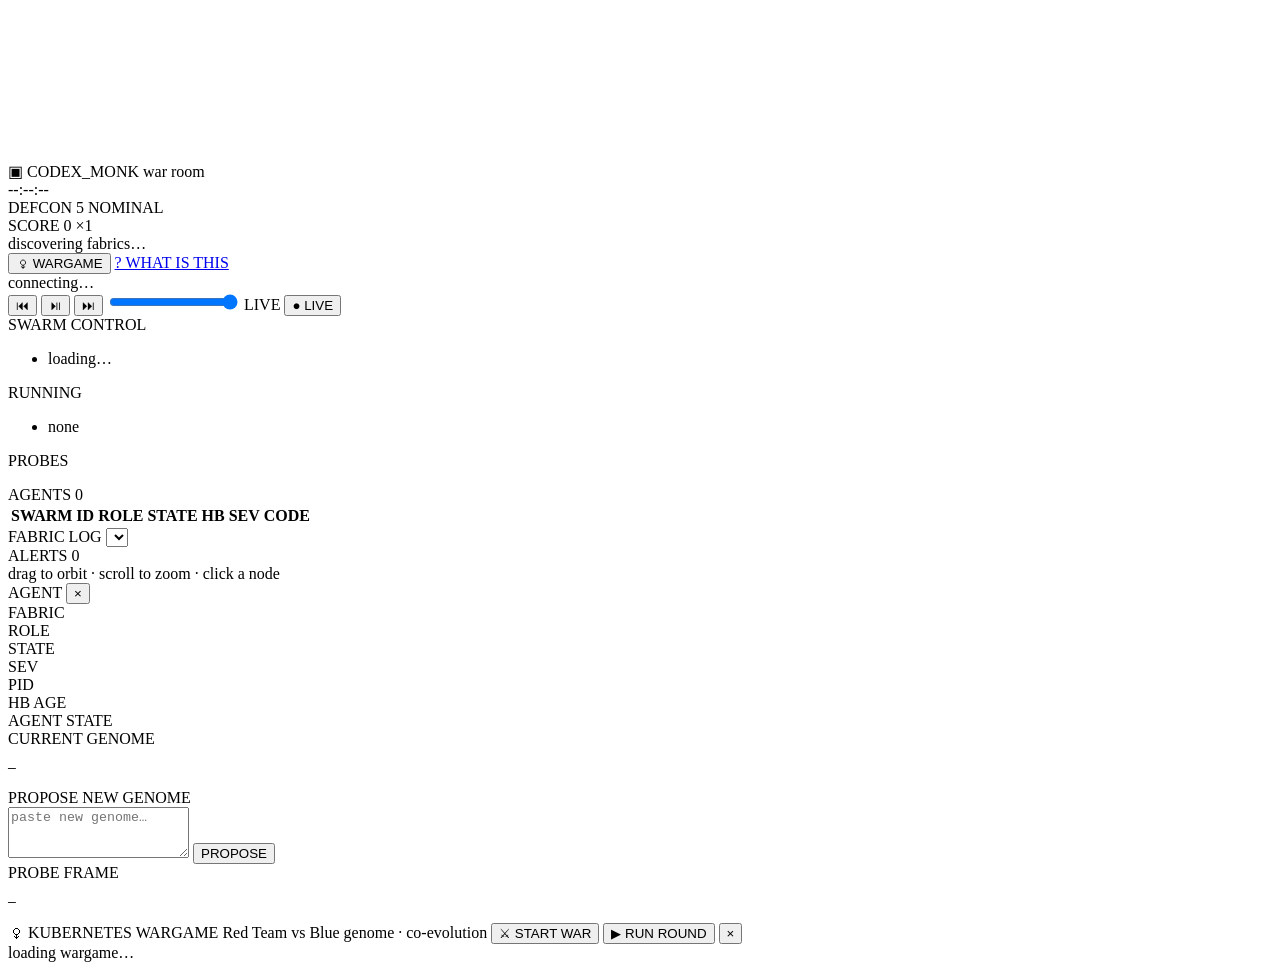
==== web/index.html @ 152323c5 "START WAR: full strategy-game redesign — battlefield, two armies, drill-down, custom-genome interven" ====
<!doctype html>
<html lang="en">
<head>
  <meta charset="utf-8">
  <meta name="viewport" content="width=device-width,initial-scale=1">
  <title>CODEX_MONK · WAR ROOM</title>
  <link rel="stylesheet" href="/style.css">
</head>
<body data-defcon="5">

<!-- full-screen WebGL war-room (behind everything) -->
<canvas id="war-canvas"></canvas>
<div class="scene-vignette"></div>

<!-- floating HUD bar -->
<header class="hud glass">
  <div class="brand">
    <span class="logo">▣</span>
    <span class="name">CODEX_MONK</span>
    <span class="sub">war room</span>
  </div>
  <div class="clock" id="clock">--:--:--</div>
  <div class="defcon-banner">
    <span class="lbl">DEFCON</span>
    <span class="lvl" id="defcon-lvl">5</span>
    <span class="state" id="defcon-state">NOMINAL</span>
  </div>
  <div class="score-chip" id="score-chip" title="Uptime defense score — climbs while all-green, streak resets on CRITICAL">
    <span class="lbl">SCORE</span>
    <span class="val" id="score-val">0</span>
    <span class="streak" id="score-streak">×1</span>
  </div>
  <div class="topo-readout"><span id="topo-meta">discovering fabrics…</span></div>
  <button class="hud-link evo-link" id="evo-toggle" title="Kubernetes wargame — genome evolution">⧬ WARGAME</button>
  <a class="hud-link" href="/docs.html" title="What is this?">? WHAT IS THIS</a>
  <div class="status">
    <span class="dot" id="conn-dot"></span>
    <span id="conn-text">connecting…</span>
  </div>
</header>

<!-- TIME MACHINE — scrub the swarm's recorded history (floating bottom-center) -->
<section class="timemachine glass" id="timemachine">
  <button class="tm-btn" id="tm-rewind" title="Step back">⏮</button>
  <button class="tm-btn" id="tm-play" title="Play / pause">⏯</button>
  <button class="tm-btn" id="tm-fwd" title="Step forward">⏭</button>
  <input type="range" id="tm-scrub" min="0" max="1000" value="1000" step="1">
  <span class="tm-clock" id="tm-clock">LIVE</span>
  <button class="tm-live" id="tm-live" title="Return to live">● LIVE</button>
</section>

<!-- Control column (floating left) -->
<section class="panel ctrl glass float-left">
  <div class="panel-head"><span>SWARM CONTROL</span></div>
  <ul class="config-list" id="config-list">
    <li class="empty">loading…</li>
  </ul>
  <div class="panel-head"><span>RUNNING</span></div>
  <ul class="proc-list" id="proc-list">
    <li class="empty">none</li>
  </ul>
  <div class="panel-head"><span>PROBES</span></div>
  <ul class="probe-list" id="probe-list"></ul>
</section>

<!-- Agent grid (floating right) -->
<section class="panel grid-panel glass float-right">
  <div class="panel-head">
    <span>AGENTS</span>
    <span class="meta" id="agent-meta">0</span>
  </div>
  <div class="grid-wrap">
    <table class="agent-grid">
      <thead><tr>
        <th>SWARM</th>
        <th>ID</th>
        <th>ROLE</th>
        <th>STATE</th>
        <th>HB</th>
        <th>SEV</th>
        <th>CODE</th>
      </tr></thead>
      <tbody id="agent-tbody"></tbody>
    </table>
  </div>
</section>

<!-- Log tail (floating bottom-left) -->
<section class="panel log glass float-bl">
  <div class="panel-head">
    <span>FABRIC LOG</span>
    <select id="log-fabric"></select>
  </div>
  <div class="log-wrap" id="log-tbody"></div>
</section>

<!-- Alert timeline (floating bottom-right) -->
<section class="panel alerts glass float-br">
  <div class="panel-head">
    <span>ALERTS</span>
    <span class="meta" id="alert-meta">0</span>
  </div>
  <div class="alert-wrap" id="alert-tbody"></div>
</section>

<!-- hint -->
<div class="scene-hint">drag to orbit · scroll to zoom · click a node</div>

<!-- Agent detail drawer (opens on click) -->
<aside id="drawer" class="drawer glass" aria-hidden="true">
  <div class="drawer-head">
    <span id="drawer-title">AGENT</span>
    <button id="drawer-close" type="button">×</button>
  </div>
  <div class="drawer-body" id="drawer-body">
    <div class="dr-row">
      <span class="dr-lbl">FABRIC</span>
      <span id="dr-fabric"></span>
    </div>
    <div class="dr-row">
      <span class="dr-lbl">ROLE</span>
      <span id="dr-role"></span>
    </div>
    <div class="dr-row">
      <span class="dr-lbl">STATE</span>
      <span id="dr-state"></span>
    </div>
    <div class="dr-row">
      <span class="dr-lbl">SEV</span>
      <span id="dr-sev"></span>
    </div>
    <div class="dr-row">
      <span class="dr-lbl">PID</span>
      <span id="dr-pid"></span>
    </div>
    <div class="dr-row">
      <span class="dr-lbl">HB AGE</span>
      <span id="dr-hb"></span>
    </div>
    <div class="dr-section">AGENT STATE</div>
    <table class="dr-vars" id="dr-vars"></table>
    <div class="dr-section">CURRENT GENOME</div>
    <pre id="dr-genome" class="dr-genome">—</pre>
    <div class="dr-section">PROPOSE NEW GENOME</div>
    <textarea id="dr-propose" class="dr-textarea" rows="3"
              placeholder="paste new genome…"></textarea>
    <button id="dr-propose-btn" class="big-btn">PROPOSE</button>
    <div id="dr-result" class="dr-result"></div>
    <div class="dr-section">PROBE FRAME</div>
    <pre id="dr-frame" class="dr-frame">—</pre>
  </div>
</aside>

<!-- EVOLUTION / WARGAME tab — Kubernetes Red-vs-Blue co-evolution overlay -->
<section class="evopanel glass" id="evopanel" aria-hidden="true">
  <div class="evo-head">
    <span class="evo-title">⧬ KUBERNETES WARGAME</span>
    <span class="evo-sub" id="evo-sub">Red Team vs Blue genome · co-evolution</span>
    <button class="evo-war" id="evo-war" type="button" title="Launch an autonomous Red-vs-Blue battle against the live champions">⚔ START WAR</button>
    <button class="evo-run" id="evo-run" type="button" title="Run one co-evolution round now (advance the arms race)">▶ RUN ROUND</button>
    <button class="evo-close" id="evo-close" type="button">×</button>
  </div>
  <div id="evo-war-banner"></div>
  <div id="evo-war-bf" class="war-bf"></div>
  <div id="evo-war-detail"></div>
  <div class="evo-body" id="evo-body"><div class="evo-empty">loading wargame…</div></div>
</section>

<div class="klaxon" id="klaxon"></div>

<!-- Three.js r134 (UMD globals) + bloom postprocessing, vendored offline -->
<script src="/vendor/three.min.js"></script>
<script src="/vendor/CopyShader.js"></script>
<script src="/vendor/LuminosityHighPassShader.js"></script>
<script src="/vendor/EffectComposer.js"></script>
<script src="/vendor/RenderPass.js"></script>
<script src="/vendor/ShaderPass.js"></script>
<script src="/vendor/MaskPass.js"></script>
<script src="/vendor/UnrealBloomPass.js"></script>
<script src="/vendor/OrbitControls.js"></script>
<script src="/scene3d.js"></script>
<script src="/app.js"></script>
</body>
</html>
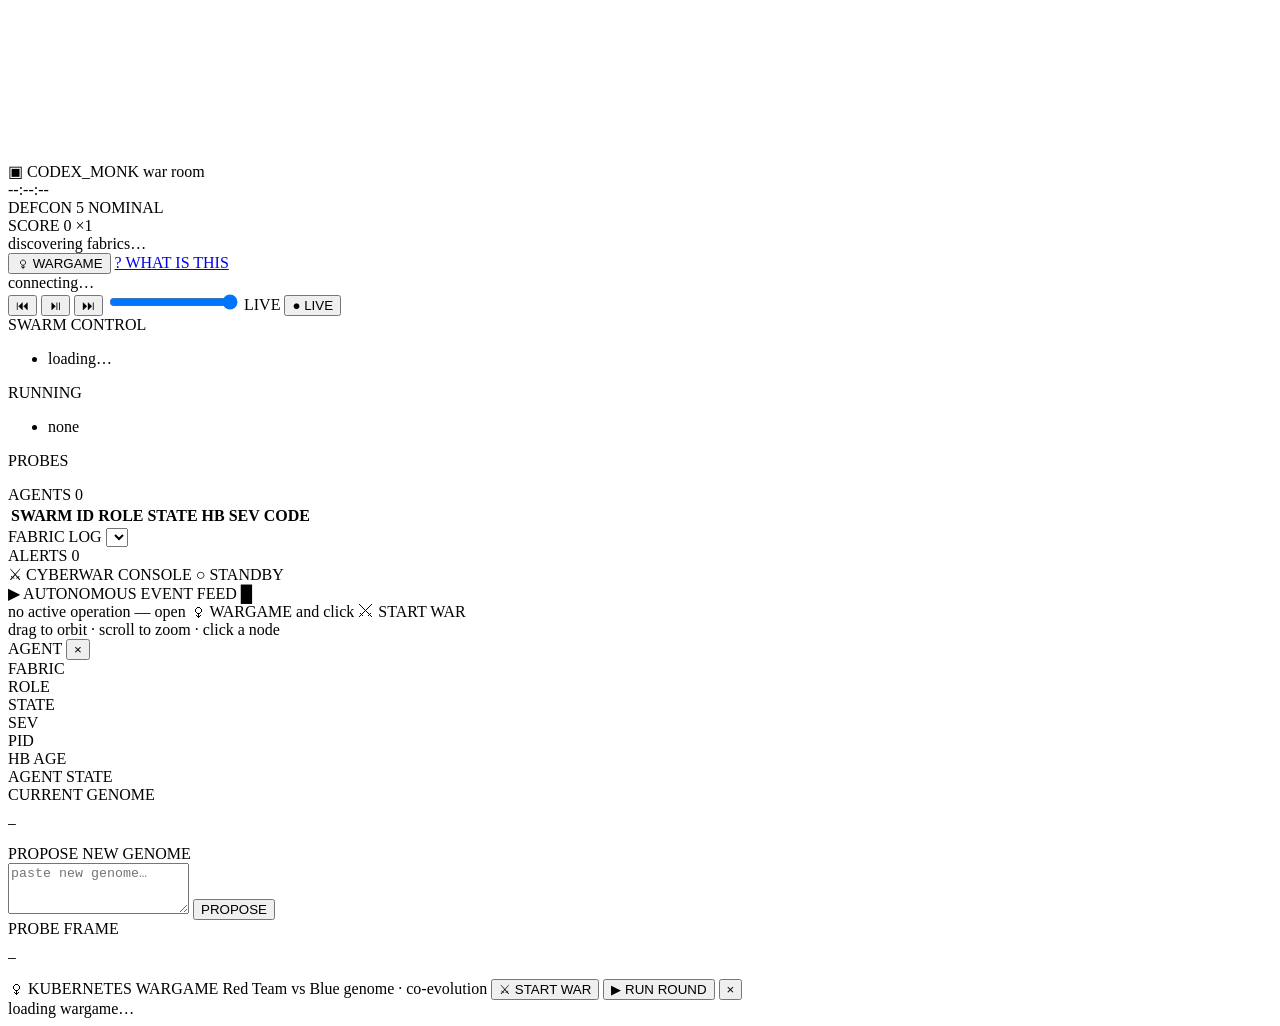
==== commit 6aa6b55e: "war-room: right-side CYBERWAR CONSOLE + battle-of-the-spheres + named units - declutter the left: hi" ====
--- a/web/index.html
+++ b/web/index.html
@@ -103,6 +103,19 @@
   <div class="alert-wrap" id="alert-tbody"></div>
 </section>
 
+<!-- ⚔ CYBERWAR CONSOLE — live SIGINT: status / strategies / autonomous events
+     (the right-hand command feed; the spheres are the battle, this is the wire) -->
+<aside class="warconsole glass" id="warconsole">
+  <div class="wc-head">
+    <span class="wc-title">⚔ CYBERWAR CONSOLE</span>
+    <span class="wc-live" id="wc-live">○ STANDBY</span>
+  </div>
+  <div class="wc-score" id="wc-score"></div>
+  <div class="wc-teams" id="wc-teams"></div>
+  <div class="wc-feed-head">▶ AUTONOMOUS EVENT FEED <span class="wc-cursor">█</span></div>
+  <div class="wc-feed" id="wc-feed"><div class="wc-idle">no active operation — open ⧬ WARGAME and click ⚔ START WAR</div></div>
+</aside>
+
 <!-- hint -->
 <div class="scene-hint">drag to orbit · scroll to zoom · click a node</div>
 
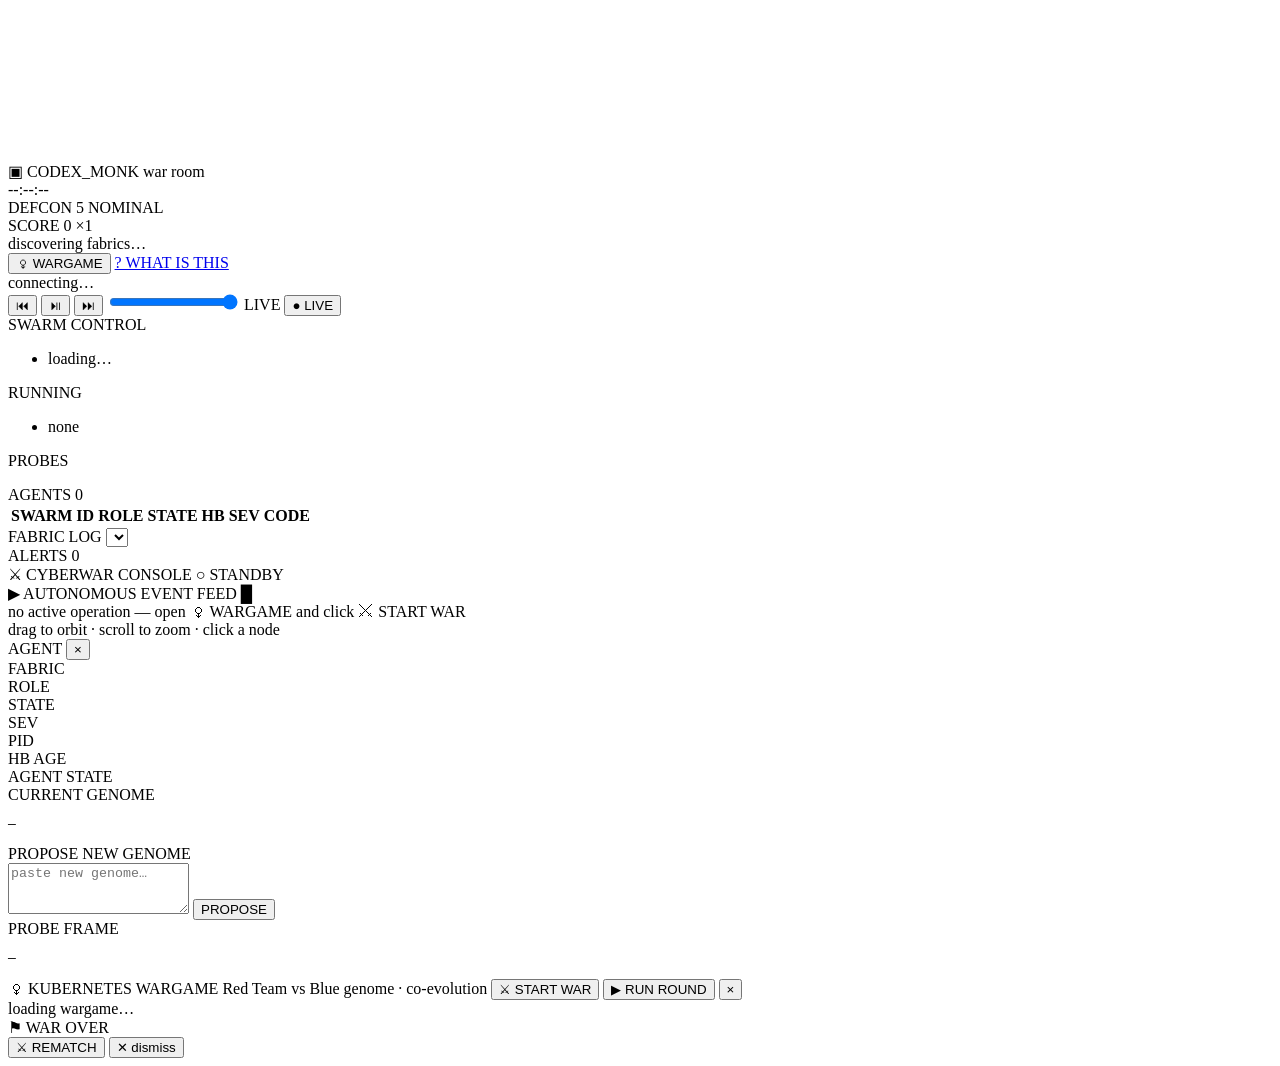
==== commit e4acdc80: "war-room: dramatic VICTORY SCREEN + one-click REMATCH Give the match a real conclusion instead of fa" ====
--- a/web/index.html
+++ b/web/index.html
@@ -178,6 +178,20 @@
   <div id="evo-war-detail"></div>
   <div class="evo-body" id="evo-body"><div class="evo-empty">loading wargame…</div></div>
 </section>
+
+<!-- ⚑ VICTORY SCREEN — the match's conclusion (winner, final stats, rematch) -->
+<div class="war-victory" id="war-victory" aria-hidden="true">
+  <div class="wv-card">
+    <div class="wv-banner" id="wv-banner">⚑ WAR OVER</div>
+    <div class="wv-score" id="wv-score"></div>
+    <div class="wv-stats" id="wv-stats"></div>
+    <div class="wv-summary" id="wv-summary"></div>
+    <div class="wv-actions">
+      <button class="wv-rematch" id="wv-rematch" type="button">⚔ REMATCH</button>
+      <button class="wv-dismiss" id="wv-dismiss" type="button">✕ dismiss</button>
+    </div>
+  </div>
+</div>
 
 <div class="klaxon" id="klaxon"></div>
 
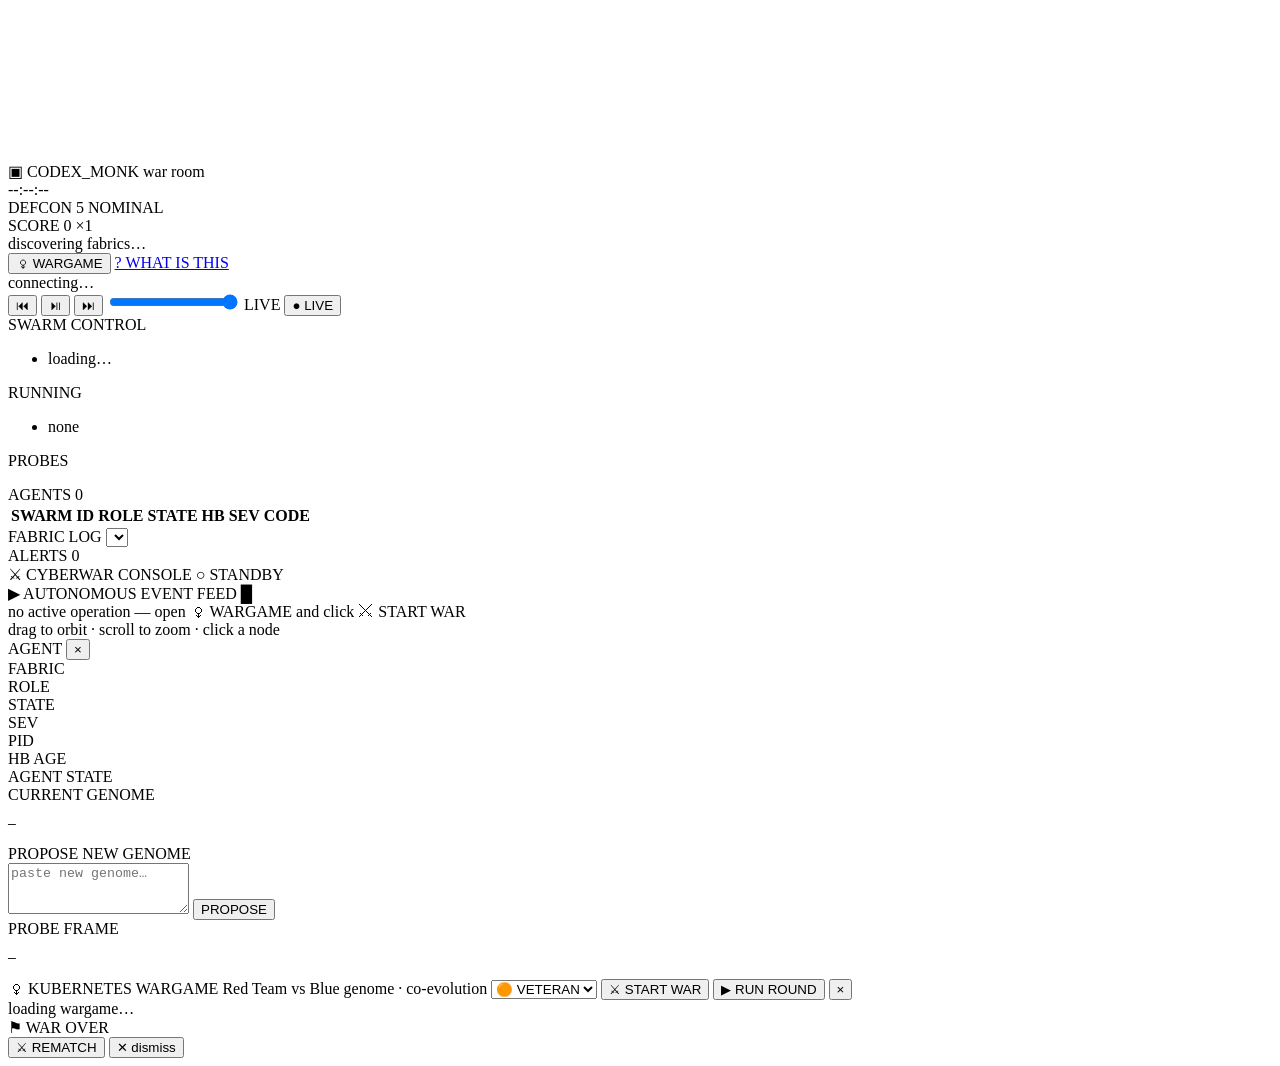
==== commit 6f796c20: "START WAR: Red-AI difficulty selection (RECRUIT / VETERAN / ELITE) Make the match a real strategic c" ====
--- a/web/index.html
+++ b/web/index.html
@@ -169,6 +169,11 @@
   <div class="evo-head">
     <span class="evo-title">⧬ KUBERNETES WARGAME</span>
     <span class="evo-sub" id="evo-sub">Red Team vs Blue genome · co-evolution</span>
+    <select class="evo-diff" id="evo-diff" title="Red Team difficulty — how lethal the attackers are (reaction window, stealth rate, erosion)">
+      <option value="recruit">🟢 RECRUIT</option>
+      <option value="veteran" selected>🟠 VETERAN</option>
+      <option value="elite">🔴 ELITE</option>
+    </select>
     <button class="evo-war" id="evo-war" type="button" title="Launch an autonomous Red-vs-Blue battle against the live champions">⚔ START WAR</button>
     <button class="evo-run" id="evo-run" type="button" title="Run one co-evolution round now (advance the arms race)">▶ RUN ROUND</button>
     <button class="evo-close" id="evo-close" type="button">×</button>
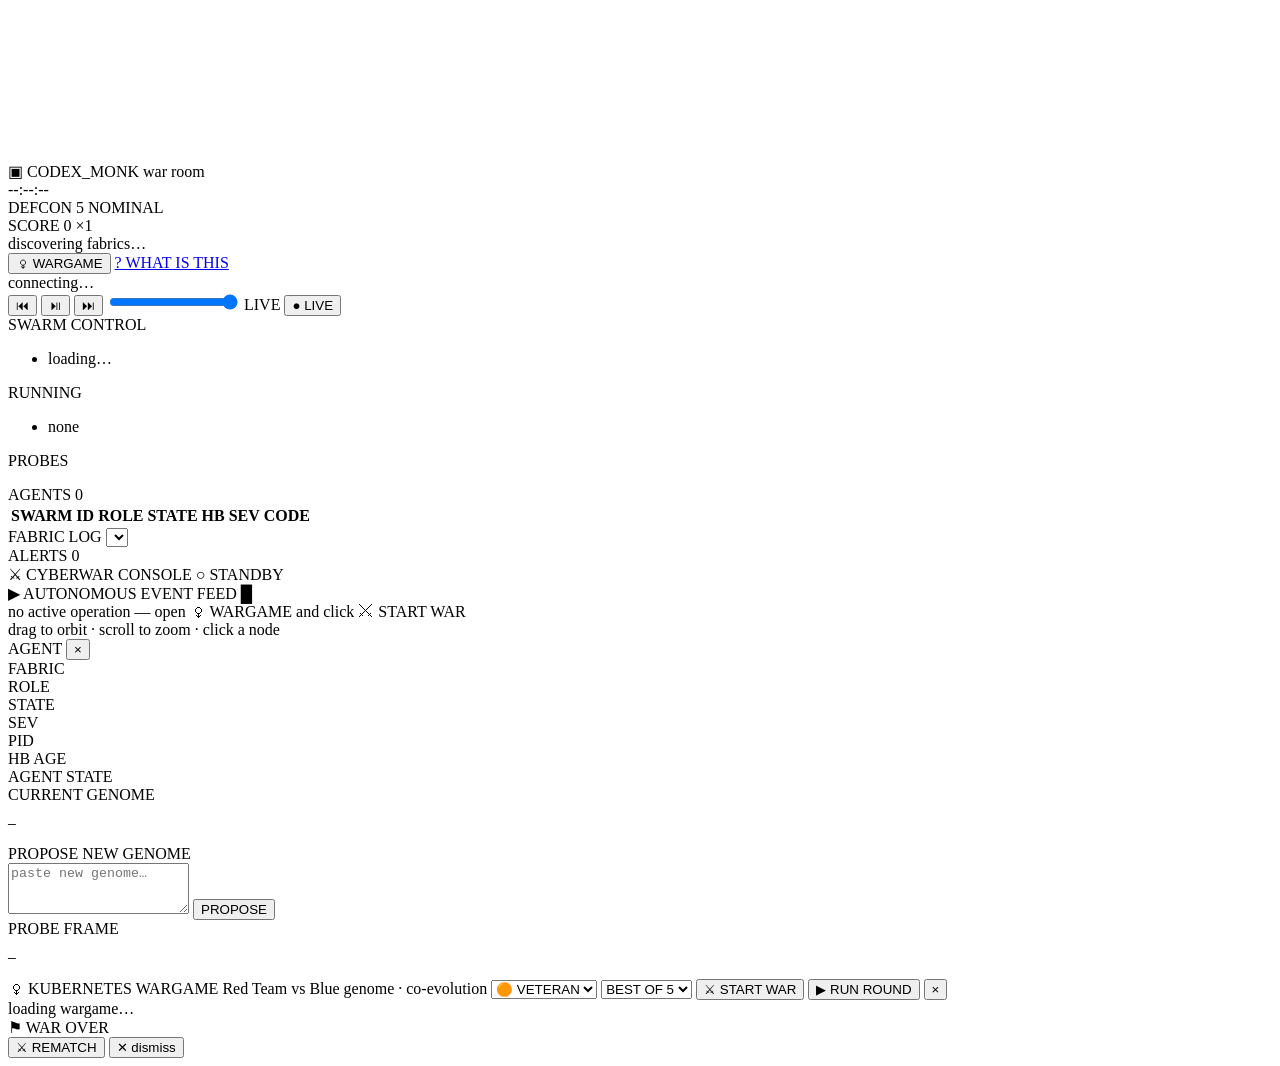
==== commit d105035f: "START WAR: best-of-N match structure + persistent series record Turn one-off skirmishes into a rival" ====
--- a/web/index.html
+++ b/web/index.html
@@ -111,6 +111,7 @@
     <span class="wc-live" id="wc-live">○ STANDBY</span>
   </div>
   <div class="wc-score" id="wc-score"></div>
+  <div class="wc-series" id="wc-series"></div>
   <div class="wc-teams" id="wc-teams"></div>
   <div class="wc-feed-head">▶ AUTONOMOUS EVENT FEED <span class="wc-cursor">█</span></div>
   <div class="wc-feed" id="wc-feed"><div class="wc-idle">no active operation — open ⧬ WARGAME and click ⚔ START WAR</div></div>
@@ -174,6 +175,11 @@
       <option value="veteran" selected>🟠 VETERAN</option>
       <option value="elite">🔴 ELITE</option>
     </select>
+    <select class="evo-diff" id="evo-bestof" title="Series length — first to win the majority takes the series">
+      <option value="3">BEST OF 3</option>
+      <option value="5" selected>BEST OF 5</option>
+      <option value="7">BEST OF 7</option>
+    </select>
     <button class="evo-war" id="evo-war" type="button" title="Launch an autonomous Red-vs-Blue battle against the live champions">⚔ START WAR</button>
     <button class="evo-run" id="evo-run" type="button" title="Run one co-evolution round now (advance the arms race)">▶ RUN ROUND</button>
     <button class="evo-close" id="evo-close" type="button">×</button>
@@ -190,6 +196,7 @@
     <div class="wv-banner" id="wv-banner">⚑ WAR OVER</div>
     <div class="wv-score" id="wv-score"></div>
     <div class="wv-stats" id="wv-stats"></div>
+    <div class="wv-series" id="wv-series"></div>
     <div class="wv-summary" id="wv-summary"></div>
     <div class="wv-actions">
       <button class="wv-rematch" id="wv-rematch" type="button">⚔ REMATCH</button>
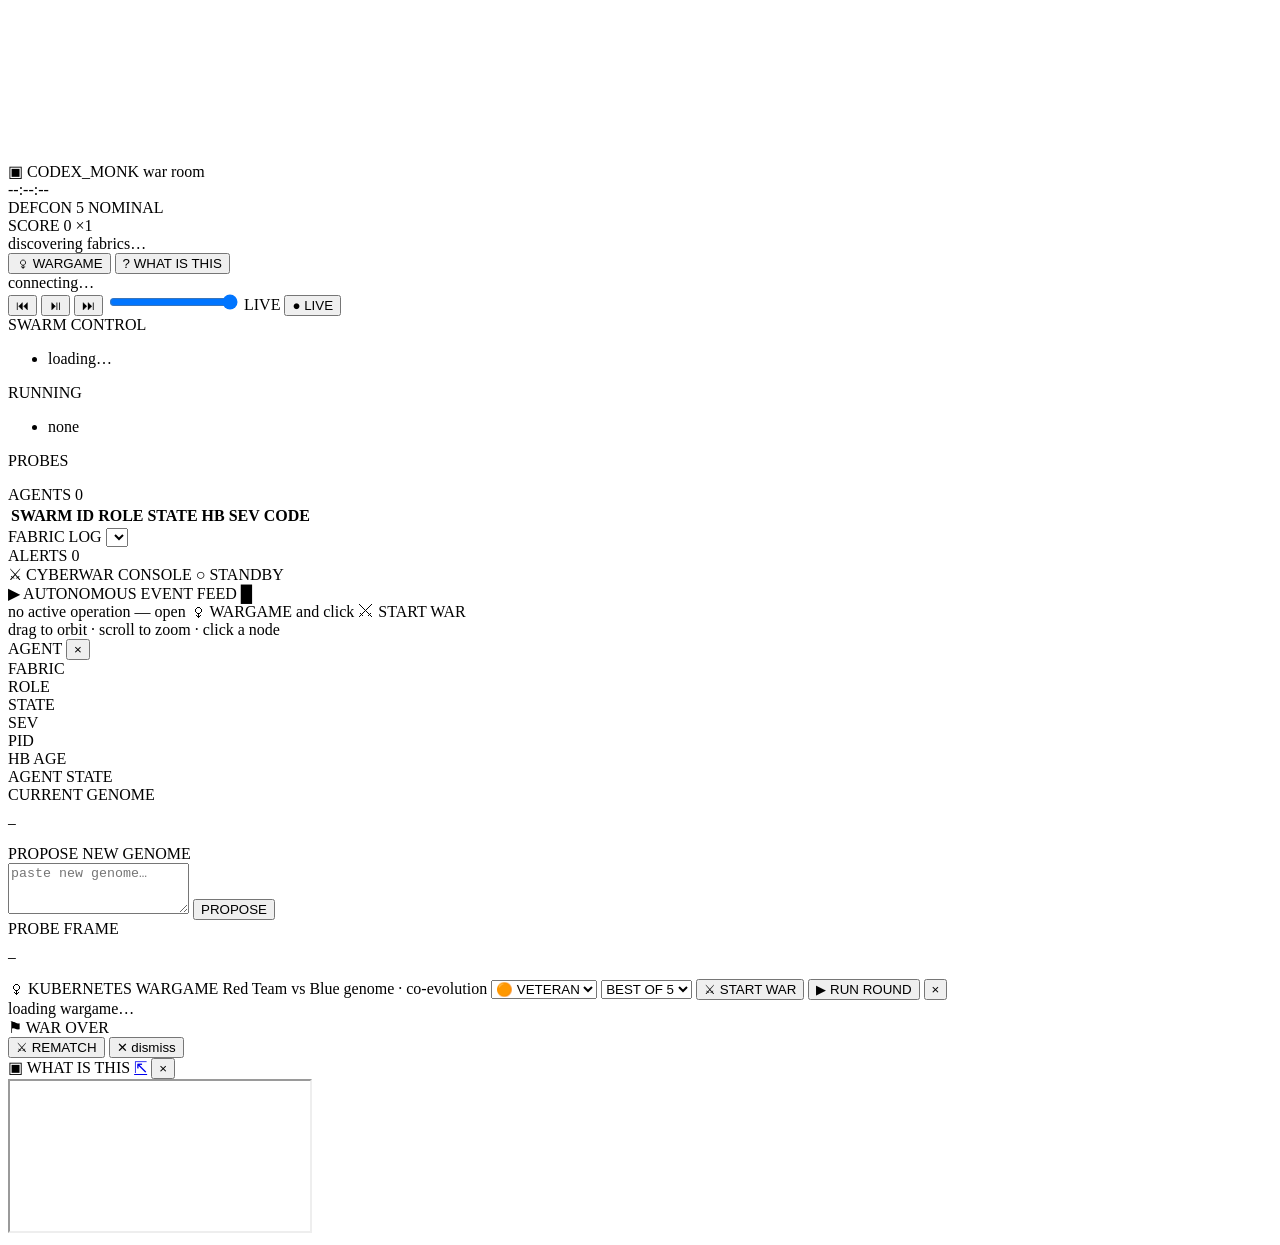
==== commit a45000ef: "war-room: WHAT IS THIS as a collapsible docs side panel Was a hard link to /docs.html (a full-page j" ====
--- a/web/index.html
+++ b/web/index.html
@@ -32,7 +32,7 @@
   </div>
   <div class="topo-readout"><span id="topo-meta">discovering fabrics…</span></div>
   <button class="hud-link evo-link" id="evo-toggle" title="Kubernetes wargame — genome evolution">⧬ WARGAME</button>
-  <a class="hud-link" href="/docs.html" title="What is this?">? WHAT IS THIS</a>
+  <button class="hud-link" id="docs-toggle" type="button" title="What is this?">? WHAT IS THIS</button>
   <div class="status">
     <span class="dot" id="conn-dot"></span>
     <span id="conn-text">connecting…</span>
@@ -205,6 +205,16 @@
   </div>
 </div>
 
+<!-- ? WHAT IS THIS — collapsible docs side panel (embeds /docs.html, single source) -->
+<aside class="docs-drawer glass" id="docs-drawer" aria-hidden="true">
+  <div class="docs-head">
+    <span class="docs-title">▣ WHAT IS THIS</span>
+    <a class="docs-pop" href="/docs.html" target="_blank" title="open full page">⇱</a>
+    <button class="docs-close" id="docs-close" type="button" title="collapse">×</button>
+  </div>
+  <iframe class="docs-frame" id="docs-frame" title="What is this — codex_monk docs"></iframe>
+</aside>
+
 <div class="klaxon" id="klaxon"></div>
 
 <!-- Three.js r134 (UMD globals) + bloom postprocessing, vendored offline -->
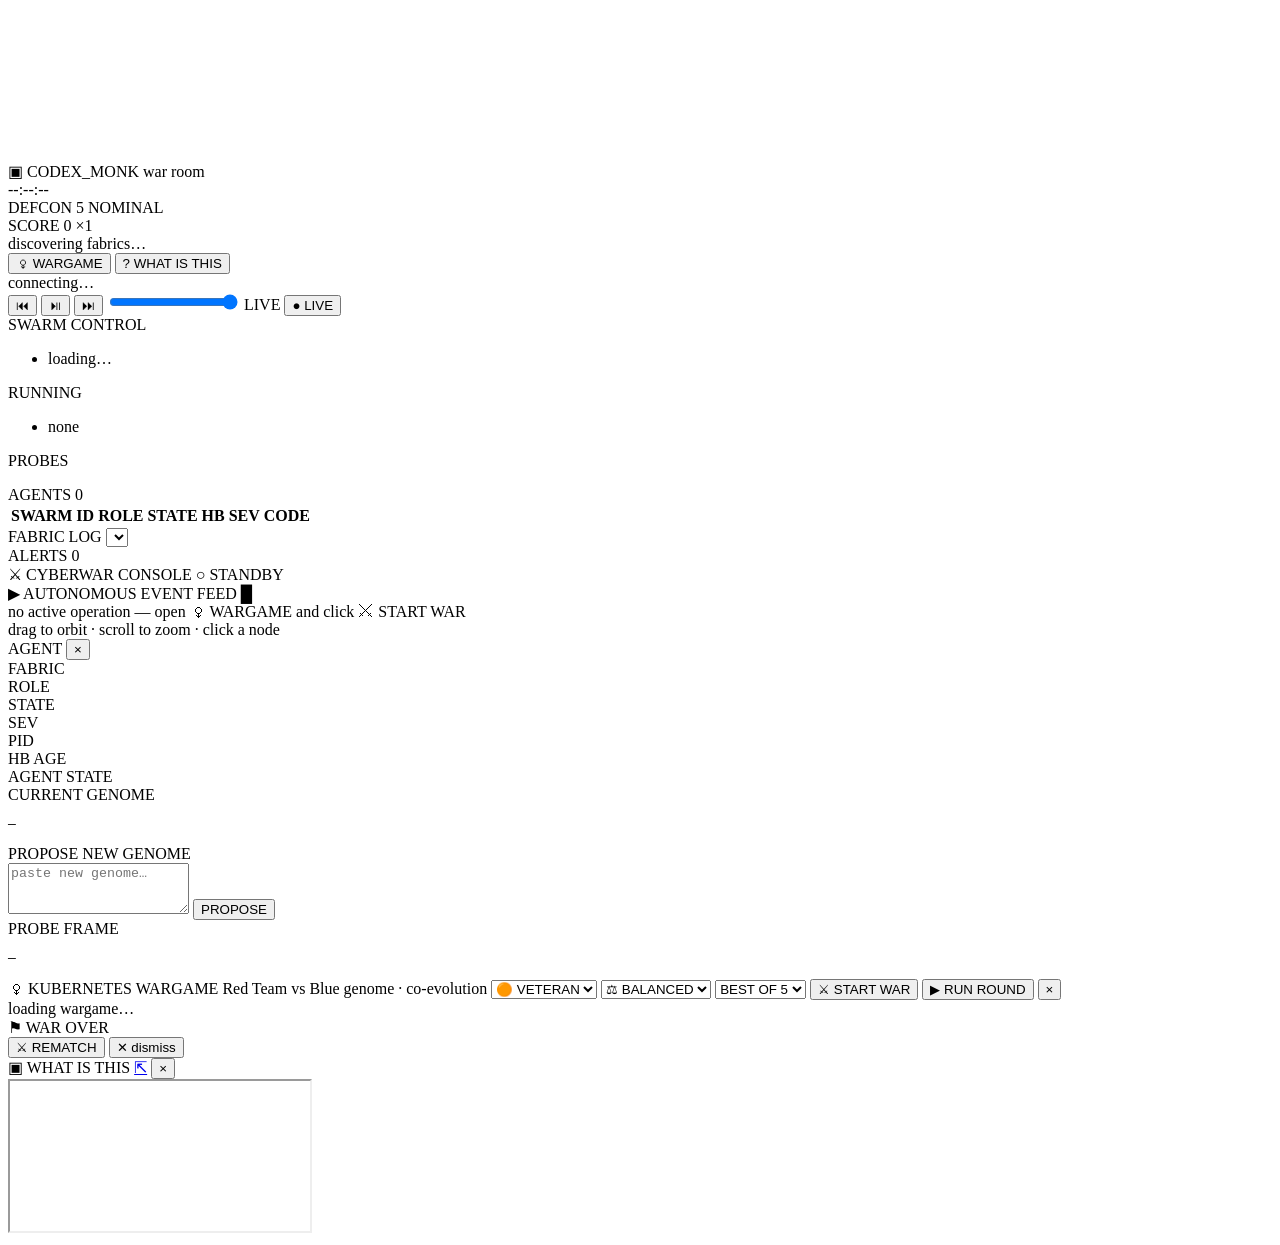
==== commit 8d07e859: "START WAR: Red-AI strategy presets (blitz / stealth / feint) A second axis beyond difficulty — the S" ====
--- a/web/index.html
+++ b/web/index.html
@@ -174,6 +174,12 @@
       <option value="recruit">🟢 RECRUIT</option>
       <option value="veteran" selected>🟠 VETERAN</option>
       <option value="elite">🔴 ELITE</option>
+    </select>
+    <select class="evo-diff" id="evo-strategy" title="Red Team strategy — the SHAPE of the attack (blitz=overwhelm one front · stealth=infiltrate wide · feint=bait then strike elsewhere)">
+      <option value="balanced" selected>⚖ BALANCED</option>
+      <option value="blitz">⚡ BLITZ</option>
+      <option value="stealth">🥷 STEALTH</option>
+      <option value="feint">🎭 FEINT</option>
     </select>
     <select class="evo-diff" id="evo-bestof" title="Series length — first to win the majority takes the series">
       <option value="3">BEST OF 3</option>
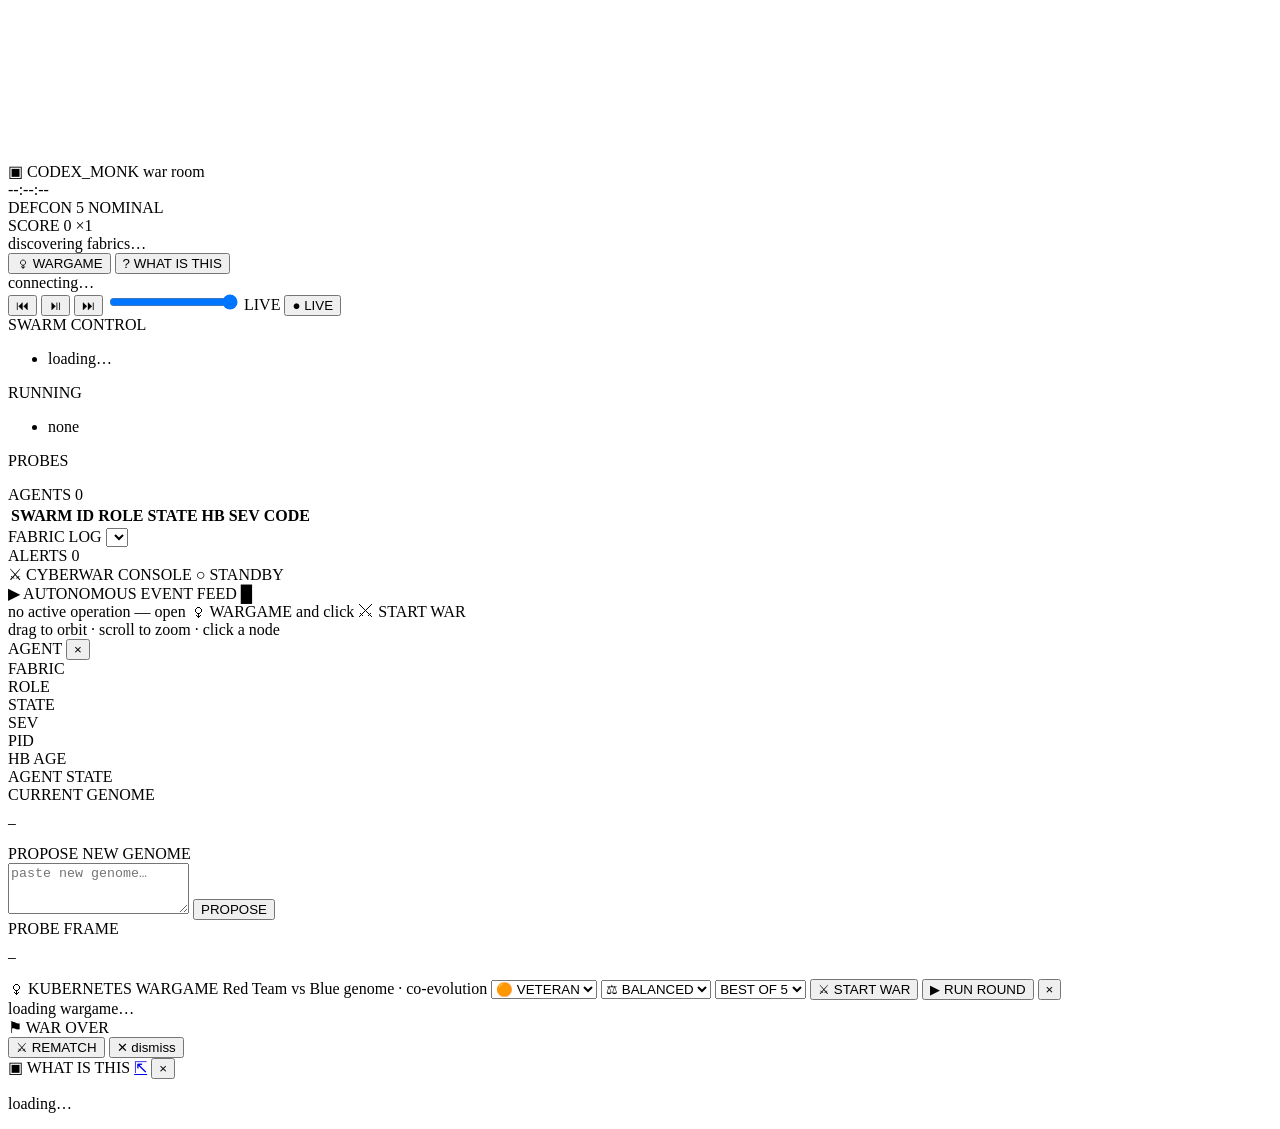
==== commit c1d94b3e: "docs: WHAT IS THIS as a collapsible tree + SPA (was a dumb iframe) Rebuild the WHAT IS THIS panel in" ====
--- a/web/index.html
+++ b/web/index.html
@@ -218,7 +218,10 @@
     <a class="docs-pop" href="/docs.html" target="_blank" title="open full page">⇱</a>
     <button class="docs-close" id="docs-close" type="button" title="collapse">×</button>
   </div>
-  <iframe class="docs-frame" id="docs-frame" title="What is this — codex_monk docs"></iframe>
+  <div class="docs-spa">
+    <nav class="docs-tree" id="docs-tree"></nav>
+    <div class="docs-content doc" id="docs-content"><p class="docs-loading">loading…</p></div>
+  </div>
 </aside>
 
 <div class="klaxon" id="klaxon"></div>
